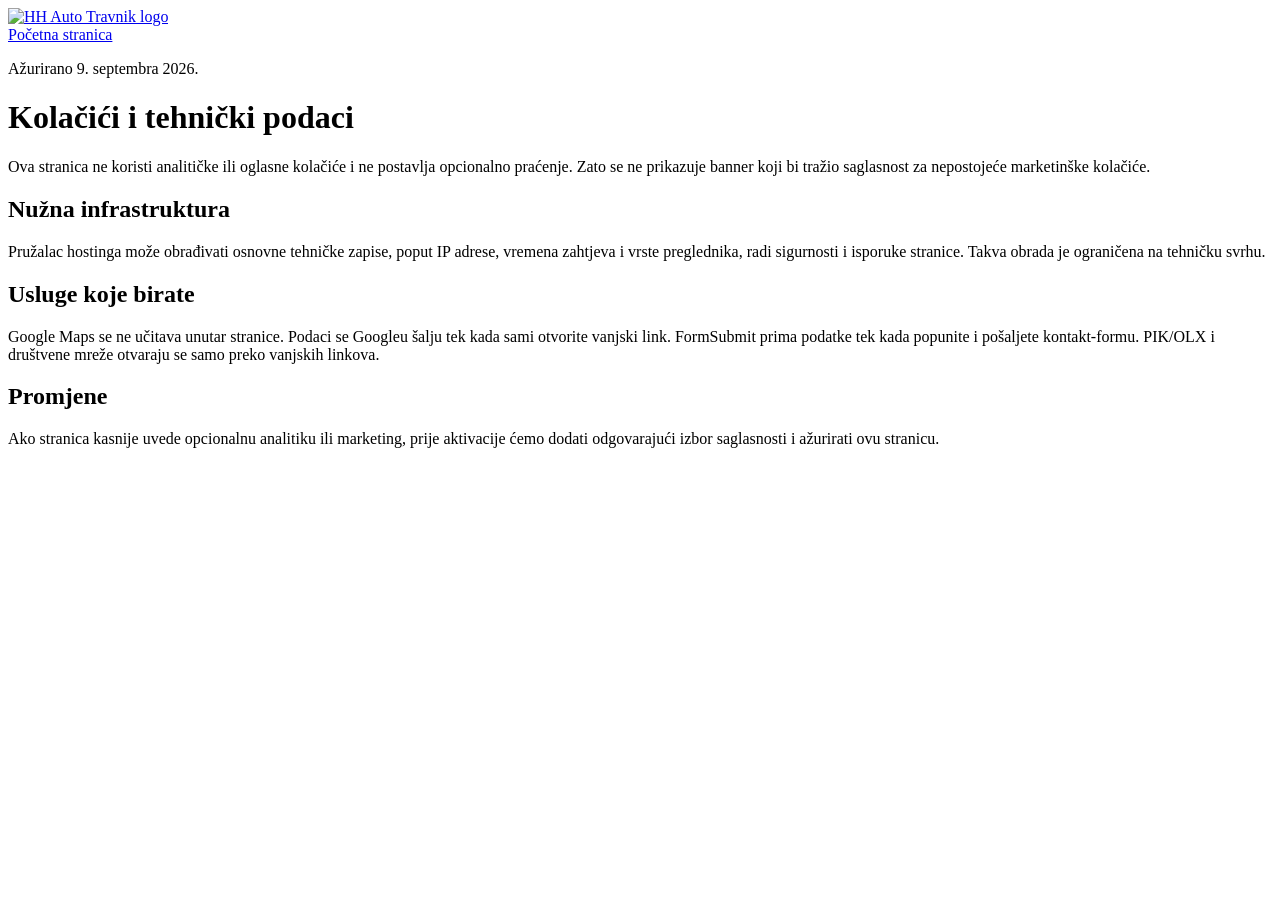
==== fronted/kolacici.html @ 8203a9dd "Add privacy policies and accessibility fixes" ====
<!DOCTYPE html>
<html lang="bs">
<head>
  <meta charset="UTF-8">
  <meta name="viewport" content="width=device-width, initial-scale=1.0">
  <meta name="description" content="Informacije o kolačićima na web stranici HH Auto Travnik.">
  <meta name="robots" content="index, follow">
  <link rel="canonical" href="https://www.hhauto.ba/kolacici">
  <link rel="icon" href="/favicon.svg" type="image/svg+xml">
  <link rel="stylesheet" href="/style.css">
  <title>Kolačići | HH Auto Travnik</title>
</head>
<body class="legal-page">
  <header class="legal-header"><div class="container"><a class="logo" href="/" aria-label="HH Auto početna"><img src="/static/logo_white-32c3b8cbfd91cf0c909f40c398110c38.svg" alt="HH Auto Travnik logo"></a><nav aria-label="Povratak"><a class="cta" href="/">Početna stranica</a></nav></div></header>
  <main class="legal-shell">
    <p class="legal-meta">Ažurirano 9. septembra 2026.</p>
    <h1>Kolačići i tehnički podaci</h1>
    <p>Ova stranica ne koristi analitičke ili oglasne kolačiće i ne postavlja opcionalno praćenje. Zato se ne prikazuje banner koji bi tražio saglasnost za nepostojeće marketinške kolačiće.</p>

    <h2>Nužna infrastruktura</h2>
    <p>Pružalac hostinga može obrađivati osnovne tehničke zapise, poput IP adrese, vremena zahtjeva i vrste preglednika, radi sigurnosti i isporuke stranice. Takva obrada je ograničena na tehničku svrhu.</p>

    <h2>Usluge koje birate</h2>
    <p>Google Maps se ne učitava unutar stranice. Podaci se Googleu šalju tek kada sami otvorite vanjski link. FormSubmit prima podatke tek kada popunite i pošaljete kontakt-formu. PIK/OLX i društvene mreže otvaraju se samo preko vanjskih linkova.</p>

    <h2>Promjene</h2>
    <p>Ako stranica kasnije uvede opcionalnu analitiku ili marketing, prije aktivacije ćemo dodati odgovarajući izbor saglasnosti i ažurirati ovu stranicu.</p>
  </main>
</body>
</html>
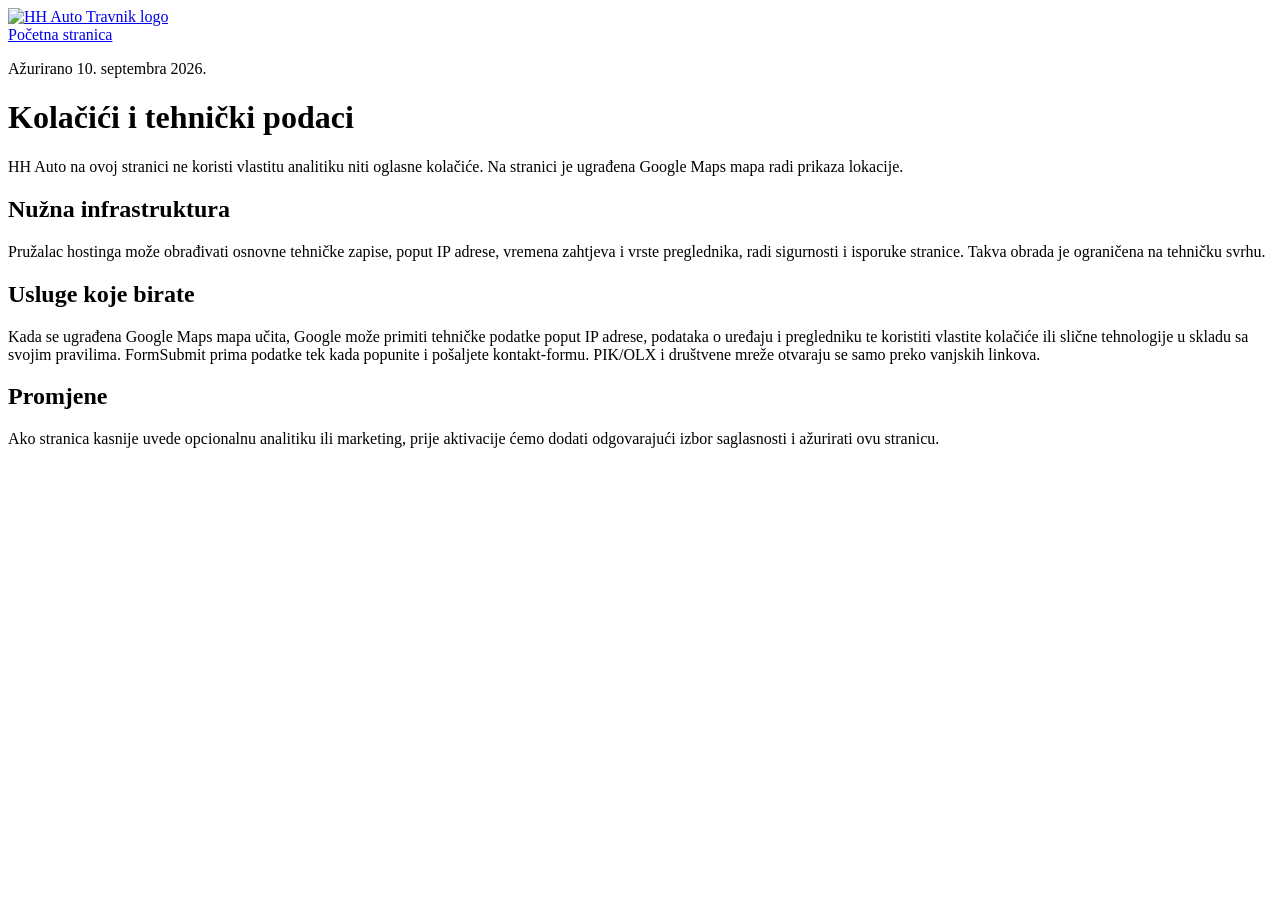
==== commit aee7028a: "Vrati Google mapu na stranicu" ====
--- a/fronted/kolacici.html
+++ b/fronted/kolacici.html
@@ -13,15 +13,15 @@
 <body class="legal-page">
   <header class="legal-header"><div class="container"><a class="logo" href="/" aria-label="HH Auto početna"><img src="/static/logo_white-32c3b8cbfd91cf0c909f40c398110c38.svg" alt="HH Auto Travnik logo"></a><nav aria-label="Povratak"><a class="cta" href="/">Početna stranica</a></nav></div></header>
   <main class="legal-shell">
-    <p class="legal-meta">Ažurirano 9. septembra 2026.</p>
+    <p class="legal-meta">Ažurirano 10. septembra 2026.</p>
     <h1>Kolačići i tehnički podaci</h1>
-    <p>Ova stranica ne koristi analitičke ili oglasne kolačiće i ne postavlja opcionalno praćenje. Zato se ne prikazuje banner koji bi tražio saglasnost za nepostojeće marketinške kolačiće.</p>
+    <p>HH Auto na ovoj stranici ne koristi vlastitu analitiku niti oglasne kolačiće. Na stranici je ugrađena Google Maps mapa radi prikaza lokacije.</p>
 
     <h2>Nužna infrastruktura</h2>
     <p>Pružalac hostinga može obrađivati osnovne tehničke zapise, poput IP adrese, vremena zahtjeva i vrste preglednika, radi sigurnosti i isporuke stranice. Takva obrada je ograničena na tehničku svrhu.</p>
 
     <h2>Usluge koje birate</h2>
-    <p>Google Maps se ne učitava unutar stranice. Podaci se Googleu šalju tek kada sami otvorite vanjski link. FormSubmit prima podatke tek kada popunite i pošaljete kontakt-formu. PIK/OLX i društvene mreže otvaraju se samo preko vanjskih linkova.</p>
+    <p>Kada se ugrađena Google Maps mapa učita, Google može primiti tehničke podatke poput IP adrese, podataka o uređaju i pregledniku te koristiti vlastite kolačiće ili slične tehnologije u skladu sa svojim pravilima. FormSubmit prima podatke tek kada popunite i pošaljete kontakt-formu. PIK/OLX i društvene mreže otvaraju se samo preko vanjskih linkova.</p>
 
     <h2>Promjene</h2>
     <p>Ako stranica kasnije uvede opcionalnu analitiku ili marketing, prije aktivacije ćemo dodati odgovarajući izbor saglasnosti i ažurirati ovu stranicu.</p>
